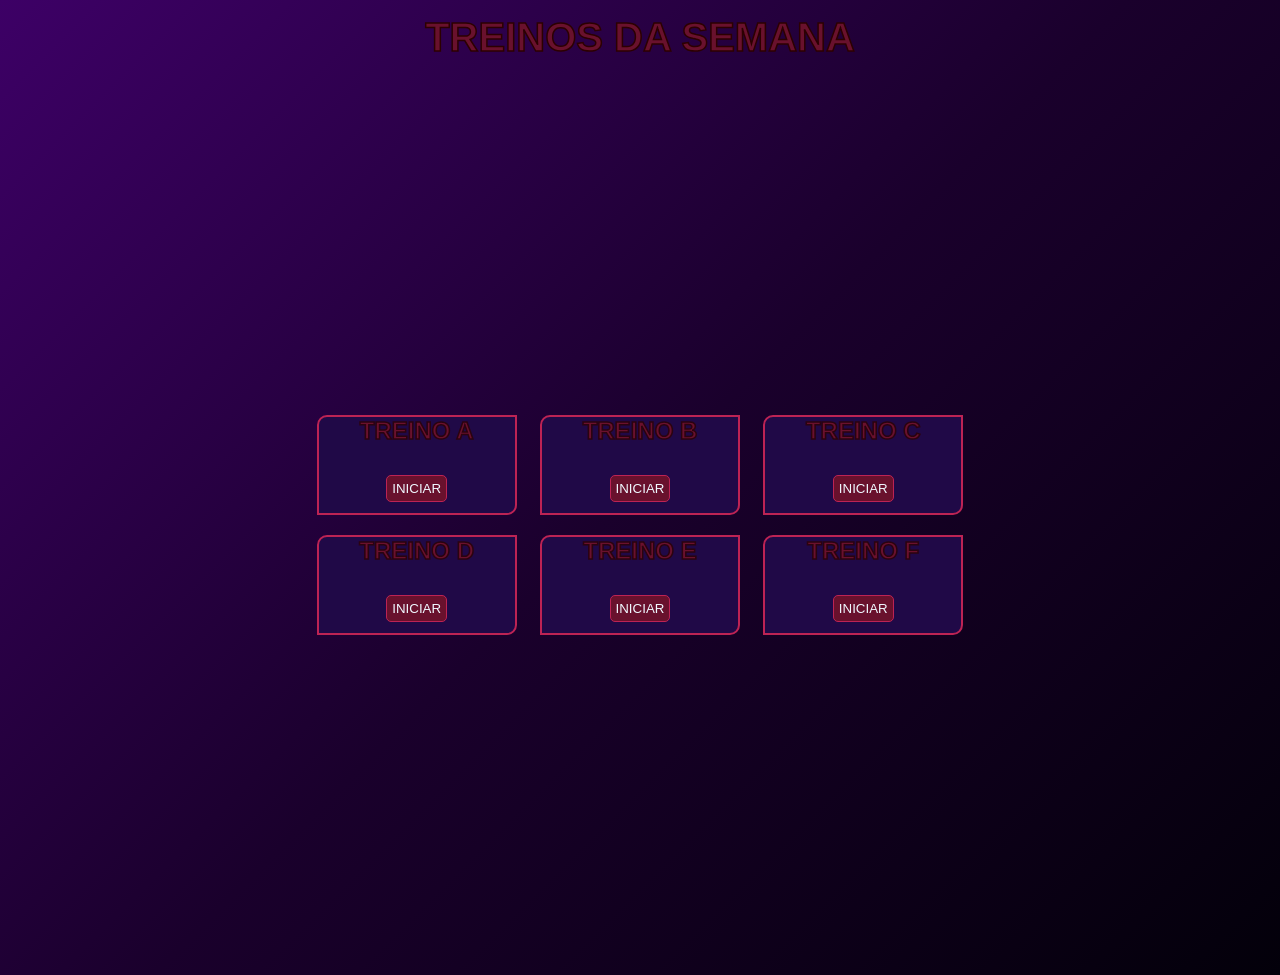
==== index.html @ c84ea14e "videos upados até o treino e" ====
<!DOCTYPE html>
<html lang="pt-BR">
<head>
    <meta charset="UTF-8">
    <meta name="viewport" content="width=device-width, initial-scale=1.0">
    <link rel="stylesheet" href="style.css">
    <title>Treino</title>
</head>
<body>
    <h1>TREINOS DA SEMANA</h1>

    <section class="container">
        <div class="card">
            <h2>TREINO A</h2>
            <button class="init" onclick="window.location.href='ta.html'">
                INICIAR
            </button>
        </div>
        <div class="card">
            <h2>TREINO B</h2>
            <button class="init" onclick="window.location.href='tb.html'">
                INICIAR
            </button>
        </div>
        <div class="card">
            <h2>TREINO C</h2>
            <button class="init" onclick="window.location.href='tc.html'">
                INICIAR
            </button>
        </div>
        <div class="card">
            <h2>TREINO D</h2>
            <button class="init" onclick="window.location.href='td.html'">
                INICIAR
            </button>
        </div>
        <div class="card">
            <h2>TREINO E</h2>
            <button class="init" onclick="window.location.href='te.html'">
                INICIAR
            </button>
        </div>
        <div class="card">
            <h2>TREINO F</h2>
            <button class="init" onclick="window.location.href='tf.html'">
                INICIAR
            </button>
        </div>
    </section>
</body>
</html>
---- style.css ----
*{
    margin: 0;
    padding: 0;
    box-sizing: border-box;
}

body{
    background-image: linear-gradient(135deg, #3d0066, #1a002c, #03000a);
    scroll-behavior: smooth;
    font-family: Arial, Helvetica, sans-serif;
    color: #fff;
}

h1{
    color: #69112d;
    text-align: center;
    -webkit-text-stroke: #2c0000 1.5px;
    font-size: clamp(1.4rem, 3.2vw, 2.4rem);
    font-family: 'Franklin Gothic Medium', 'Arial Narrow', Arial, sans-serif;
    padding: 12px 10px;
}

*{
    margin: 0 auto;
    padding: 0;
    box-sizing: border-box;
}

body{
    background-image: linear-gradient(135deg, #3d0066, #1a002c, #03000a);
    scroll-behavior: smooth;
}

h1{
    color: #69112d;
    text-align: center;
    -webkit-text-stroke: #2c0000 1.5px;
    font-size: 40px;
    font-family: 'Franklin Gothic Medium', 'Arial Narrow', Arial, sans-serif;
    padding: 15px;

}

.container{
    display: flex;
    max-width: 650px;
    flex-wrap: wrap;
    align-content: center;
    align-items: center;
    min-height: 100vh;
    gap: 20px;  
}

.card{
    display: flex;
    flex-direction: column;
    background-color: #200947;
    width: 200px;
    height: 100px;
    border: #bd2354 2px solid;
    border-radius: 10px 0px;
}

h2{
    color: #69112d;
    text-align: center;
    -webkit-text-stroke: #2b030f 1.5px;
    font-family: 'Franklin Gothic Medium', 'Arial Narrow', Arial, sans-serif;
}

.init{
    align-items: center;
    text-align: center;
    margin-top: 30px;
    padding: 5px;
    background-color: #69112d;
    color: aliceblue;
    border-radius: 5px;
    border: #bd2354 0.5px solid;
}

.init:hover{
    cursor: pointer;
}

@media (max-width:440px) {
    .container{
        margin: 5px;
    }
}
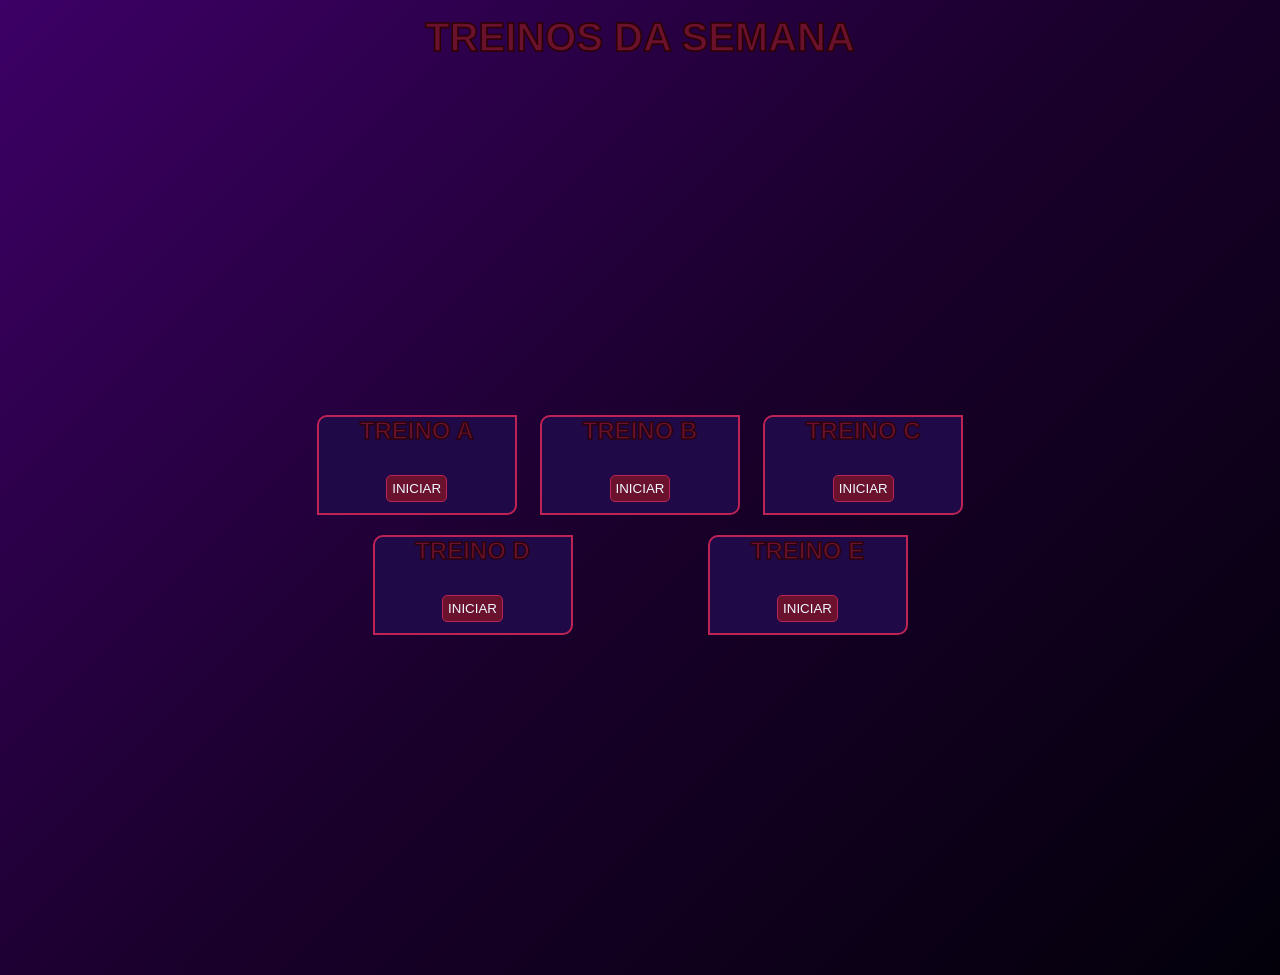
==== commit 3d1b8f1e: "fix: Retirada do card do treino F" ====
--- a/index.html
+++ b/index.html
@@ -40,12 +40,6 @@
                 INICIAR
             </button>
         </div>
-        <div class="card">
-            <h2>TREINO F</h2>
-            <button class="init" onclick="window.location.href='tf.html'">
-                INICIAR
-            </button>
-        </div>
     </section>
 </body>
 </html>
